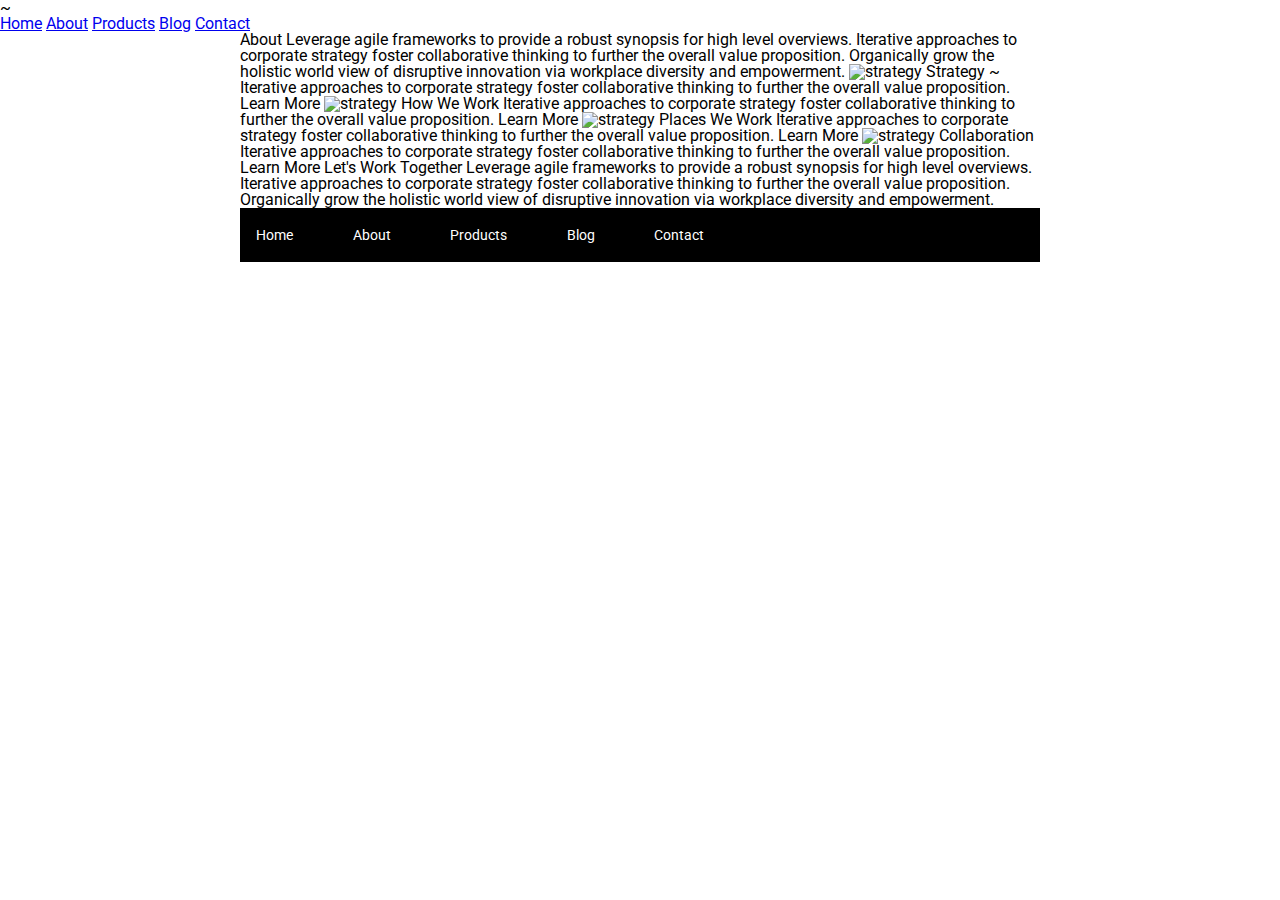
==== about.html @ ec8fbe17 "added nav bar and logo" ====
~<!doctype html>

<html lang="en">
<head>
  <meta charset="utf-8">

  <title>Sprint Challenge - About</title>

  <link href="https://fonts.googleapis.com/css?family=Roboto|Rubik" rel="stylesheet">
  <link rel="stylesheet" href="css/index.css">

</head>

<body>
  <header><img class="logo"> </></header>
    <nav>
      <a href="#">Home</a>
      <a href="#">About</a>
      <a href="#">Products</a>
      <a href="#">Blog</a>
      <a href="#">Contact</a>
    </nav>
    
   
    <div class="container about-page">
     
    About

    Leverage agile frameworks to provide a robust synopsis for high level overviews. Iterative approaches to corporate strategy foster collaborative thinking to further the overall value proposition. Organically grow the holistic world view of disruptive innovation via workplace diversity and empowerment.


    <img src="img/about-plan.png" alt="strategy">
    
    Strategy
    ~
    Iterative approaches to corporate strategy foster collaborative thinking to further the overall value proposition.

    Learn More



    <img src="img/about-working.png" alt="strategy">
    
    How We Work
    
    Iterative approaches to corporate strategy foster collaborative thinking to further the overall value proposition.

    Learn More



    <img src="img/about-office.png" alt="strategy">
    
    Places We Work

    Iterative approaches to corporate strategy foster collaborative thinking to further the overall value proposition.

    Learn More

    <img src="img/about-meeting.png" alt="strategy">
    
    Collaboration
    
    Iterative approaches to corporate strategy foster collaborative thinking to further the overall value proposition.

    Learn More

    Let's Work Together

    Leverage agile frameworks to provide a robust synopsis for high level overviews. Iterative approaches to corporate strategy foster collaborative thinking to further the overall value proposition. Organically grow the holistic world view of disruptive innovation via workplace diversity and empowerment.
        
      <footer>
        <nav>
          <a href="index.html">Home</a>
          <a href="#">About</a>
          <a href="#">Products</a>
          <a href="#">Blog</a>
          <a href="#">Contact</a>
        </nav>
      </footer>
    </div><!-- container -->        
</body>
</html>
---- css/index.css ----
/* http://meyerweb.com/eric/tools/css/reset/ 
   v2.0 | 20110126
   License: none (public domain)
*/

html, body, div, span, applet, object, iframe,
h1, h2, h3, h4, h5, h6, p, blockquote, pre,
a, abbr, acronym, address, big, cite, code,
del, dfn, em, img, ins, kbd, q, s, samp,
small, strike, strong, sub, sup, tt, var,
b, u, i, center,
dl, dt, dd, ol, ul, li,
fieldset, form, label, legend,
table, caption, tbody, tfoot, thead, tr, th, td,
article, aside, canvas, details, embed, 
figure, figcaption, footer, header, hgroup, 
menu, nav, output, ruby, section, summary,
time, mark, audio, video {
	margin: 0;
	padding: 0;
	border: 0;
	font-size: 100%;
	font: inherit;
	vertical-align: baseline;
}
/* HTML5 display-role reset for older browsers */
article, aside, details, figcaption, figure, 
footer, header, hgroup, menu, nav, section {
	display: block;
}

/* begin style? */


body {
	line-height: 1;
}
ol, ul {
	list-style: none;
}
blockquote, q {
	quotes: none;
}
blockquote:before, blockquote:after,
q:before, q:after {
	content: '';
	content: none;
}
table {
	border-collapse: collapse;
	border-spacing: 0;
}

* {
    box-sizing: border-box;
}

html, body {
    height: 100%;
    font-family: 'Roboto', sans-serif;
}

h1, h2, h3, h4, h5 {
    font-size: 18px;
    margin-bottom: 15px;
    font-family: 'Rubik', sans-serif;
}

p {
    line-height: 1.4;
}

.container {
    width: 800px;
    margin: 0 auto;
}

.top-content {
    display: flex;
    flex-wrap: wrap;
    justify-content: space-evenly;
    margin-bottom: 20px;
    border-bottom: 1px dashed black;
}

.top-content .text-container {
    width: 48%;
    padding: 0 1%;
    padding-bottom: 20px;  
}

.middle-content {
    margin-bottom: 20px;
    border-bottom: 1px dashed black;
}

.middle-content h2 {
    padding: 0 2%;
    margin-bottom: 0;
}

.middle-content .boxes {
    display: flex;
    flex-wrap: wrap;
    justify-content: space-evenly;
}

.middle-content .boxes .box {
    width: 12.5%;
    height: 100px;
    background: black;
    margin: 20px 2.5%;
    color: white;
    display: flex;
    align-items: center;
    justify-content: center;
}

.bottom-content {
    display: flex;
    margin: 0 2% 20px;
    justify-content: space-around;
}

.bottom-content .text-container {
    padding-right: 4%;
}

.bottom-content .text-container:last-child {
    padding-right: 0;
}

footer {
    width: 100%;
    background: black;
}

footer nav {
    width: 60%;
    display: flex;
    justify-content: space-between;
    align-items: center;
    padding: 20px 2%;
    font-size: 14px;
}

footer nav a {
    color: white;
    text-decoration: none;
}
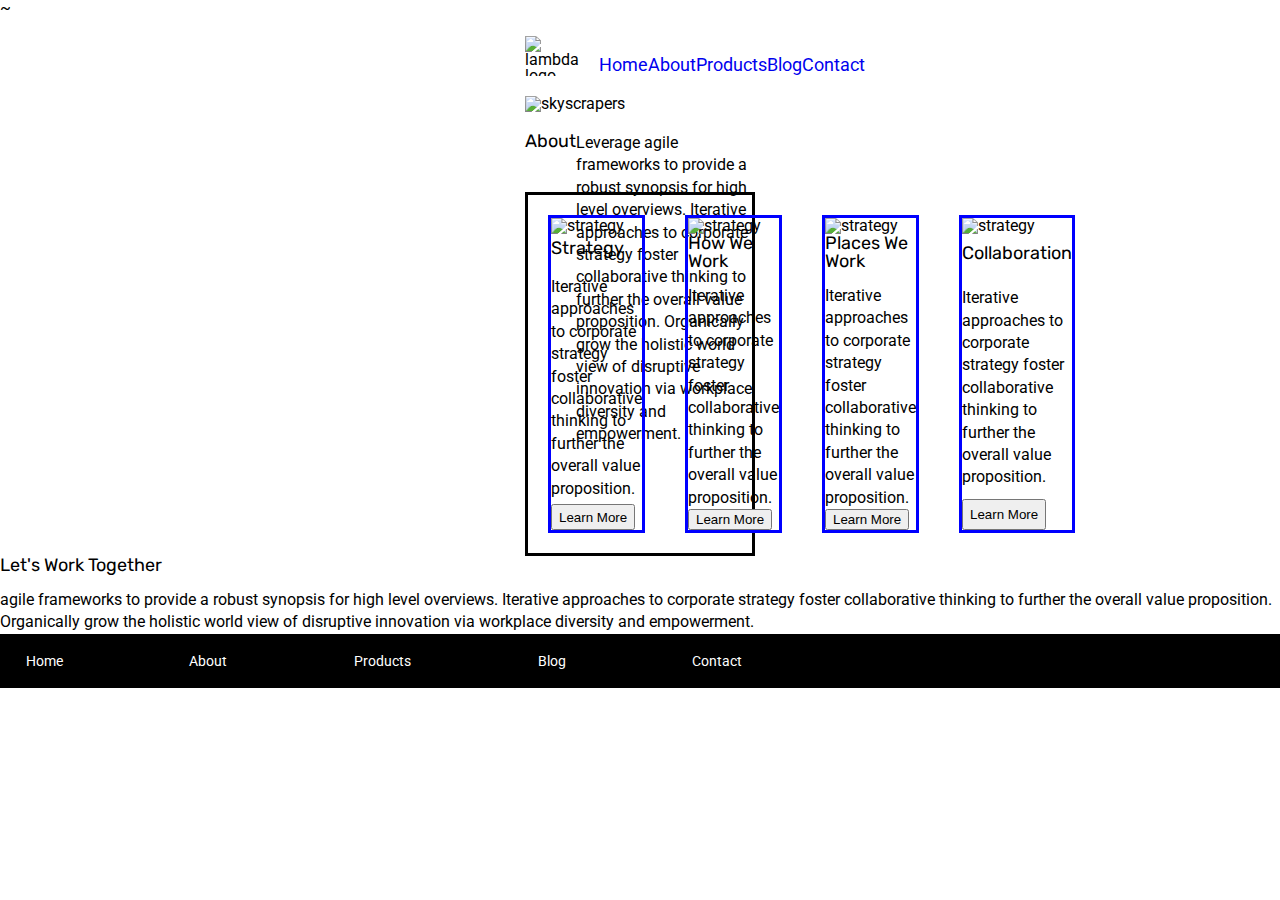
==== commit ab28d496: "Merge 3cebf7c064e41da6f64342bf3c2d2027b0628085 into 03b58935882fc7d477ef83074fda2a6c81fe33d6" ====
--- a/about.html
+++ b/about.html
@@ -12,63 +12,73 @@
 </head>
 
 <body>
-  <header><img class="logo"> </></header>
-    <nav>
-      <a href="#">Home</a>
-      <a href="#">About</a>
-      <a href="#">Products</a>
-      <a href="#">Blog</a>
-      <a href="#">Contact</a>
-    </nav>
+  <!-- <div class="about-container"> -->
+  <header>
+    <img class="logo" src="img\lambda-black.png" alt="lambda logo">
+        <nav class="navigation"> 
+        <a href="index.html">Home</a>
+        <a href="about.html">About</a>
+        <a href="#">Products</a>
+        <a href="#">Blog</a>
+        <a href="#">Contact</a>
+        </nav>
+</header>
+<div class="topimg">
+  <img src="img\jumbo-about.png" alt="skyscrapers">
+</div>
+   
+    <div class="about-text">
+     
+    <h2>About</h2> <br><br>
+
+   <p> Leverage agile frameworks to provide a robust synopsis for high level overviews. Iterative approaches to corporate strategy foster collaborative thinking to further the overall value proposition. Organically grow the holistic world view of disruptive innovation via workplace diversity and empowerment.</p> 
+    </div>
     
-   
-    <div class="container about-page">
-     
-    About
+    <section class="bottomabout">
+      <div>
+      <img src="img/about-plan.png" alt="strategy">
+    
+    <h2>Strategy</h2>
+ 
+    <p>Iterative approaches to corporate strategy foster collaborative thinking to further the overall value proposition.</p>
 
-    Leverage agile frameworks to provide a robust synopsis for high level overviews. Iterative approaches to corporate strategy foster collaborative thinking to further the overall value proposition. Organically grow the holistic world view of disruptive innovation via workplace diversity and empowerment.
+    <button>Learn More</button>
+      </div>
 
-
-    <img src="img/about-plan.png" alt="strategy">
-    
-    Strategy
-    ~
-    Iterative approaches to corporate strategy foster collaborative thinking to further the overall value proposition.
-
-    Learn More
-
-
-
+      <div>
     <img src="img/about-working.png" alt="strategy">
     
-    How We Work
+    <h2>How We Work</h2>
     
-    Iterative approaches to corporate strategy foster collaborative thinking to further the overall value proposition.
+    <p>Iterative approaches to corporate strategy foster collaborative thinking to further the overall value proposition.</p>
 
-    Learn More
+    <button>Learn More</button>
 
-
-
+      </div>
+      <div>
     <img src="img/about-office.png" alt="strategy">
     
-    Places We Work
+    <h2>Places We Work</h2>
 
-    Iterative approaches to corporate strategy foster collaborative thinking to further the overall value proposition.
+    <p>Iterative approaches to corporate strategy foster collaborative thinking to further the overall value proposition.</p>
 
-    Learn More
-
+    <button>Learn More</button>
+    </div>
+    <div>
     <img src="img/about-meeting.png" alt="strategy">
     
-    Collaboration
+    <h2>Collaboration</h2>
     
-    Iterative approaches to corporate strategy foster collaborative thinking to further the overall value proposition.
+    <p>Iterative approaches to corporate strategy foster collaborative thinking to further the overall value proposition.</p>
 
-    Learn More
+    <button>Learn More</button>
+    </div>
+     </section>
+    <section class="endnote">
+     <h2>Let's Work Together</h2>
 
-    Let's Work Together
-
-    Leverage agile frameworks to provide a robust synopsis for high level overviews. Iterative approaches to corporate strategy foster collaborative thinking to further the overall value proposition. Organically grow the holistic world view of disruptive innovation via workplace diversity and empowerment.
-        
+      <p> agile frameworks to provide a robust synopsis for high level overviews. Iterative approaches to corporate strategy foster collaborative thinking to further the overall value proposition. Organically grow the holistic world view of disruptive innovation via workplace diversity and empowerment.</p> 
+       </section>
       <footer>
         <nav>
           <a href="index.html">Home</a>
@@ -78,6 +88,7 @@
           <a href="#">Contact</a>
         </nav>
       </footer>
-    </div><!-- container -->        
+    <!-- about-container div -->
+    <!-- </div>    -->
 </body>
 </html>--- a/css/index.css
+++ b/css/index.css
@@ -29,8 +29,6 @@
 	display: block;
 }
 
-/* begin style? */
-
 
 body {
 	line-height: 1;
@@ -50,16 +48,40 @@
 	border-collapse: collapse;
 	border-spacing: 0;
 }
-
+/* begin style? */
 * {
     box-sizing: border-box;
 }
 
 html, body {
-    height: 100%;
+    max-height: 100%;
     font-family: 'Roboto', sans-serif;
 }
-
+header{
+ max-width: 800px;
+ max-height: 40px;
+ margin:20px 525px 20px 525px;
+ display: flex;
+ justify-content: flex-start;
+ align-content: center;
+}
+.navigation{
+    font-size: 18px;
+    margin: 20px;
+    width:800px;
+    display:flex;
+    justify-content: space-evenly;
+    align-content: flex-start;
+}
+a{
+    text-decoration: none;
+}
+.topimg{
+  width:100%;
+  margin:525px 525px 525px 525px;
+  display: inline;
+
+}
 h1, h2, h3, h4, h5 {
     font-size: 18px;
     margin-bottom: 15px;
@@ -108,13 +130,14 @@
 .middle-content .boxes .box {
     width: 12.5%;
     height: 100px;
-    background: black;
+    background:black;
     margin: 20px 2.5%;
     color: white;
     display: flex;
     align-items: center;
     justify-content: center;
 }
+
 
 .bottom-content {
     display: flex;
@@ -147,4 +170,39 @@
 footer nav a {
     color: white;
     text-decoration: none;
-}+}
+.about-container{
+    max-width: 800px;
+    max-height: 40px;
+    margin:20px 525px 20px 525px;
+    display: flex;
+    justify-content: flex-start;
+    align-content: center;
+}  
+.about-text{
+    max-width: 800px;
+    max-height: 40px;
+    margin:20px 525px 20px 525px;
+    display: flex;
+    justify-content: center;
+    align-content: center;
+}
+.bottomabout{
+    margin:0 525px 0 525px;
+    max-width:auto;
+    max-height:auto;
+    display: flex;
+
+     /* justify-content: flex-start;
+    align-content: flex-start; */
+    border: black 3px solid;
+   
+    }
+    .bottomabout div {
+        max-width: auto;
+        margin:20px;
+        border: blue 3px solid;
+        display: flex;
+        justify-content: flex-start;
+        flex-wrap: wrap;
+    }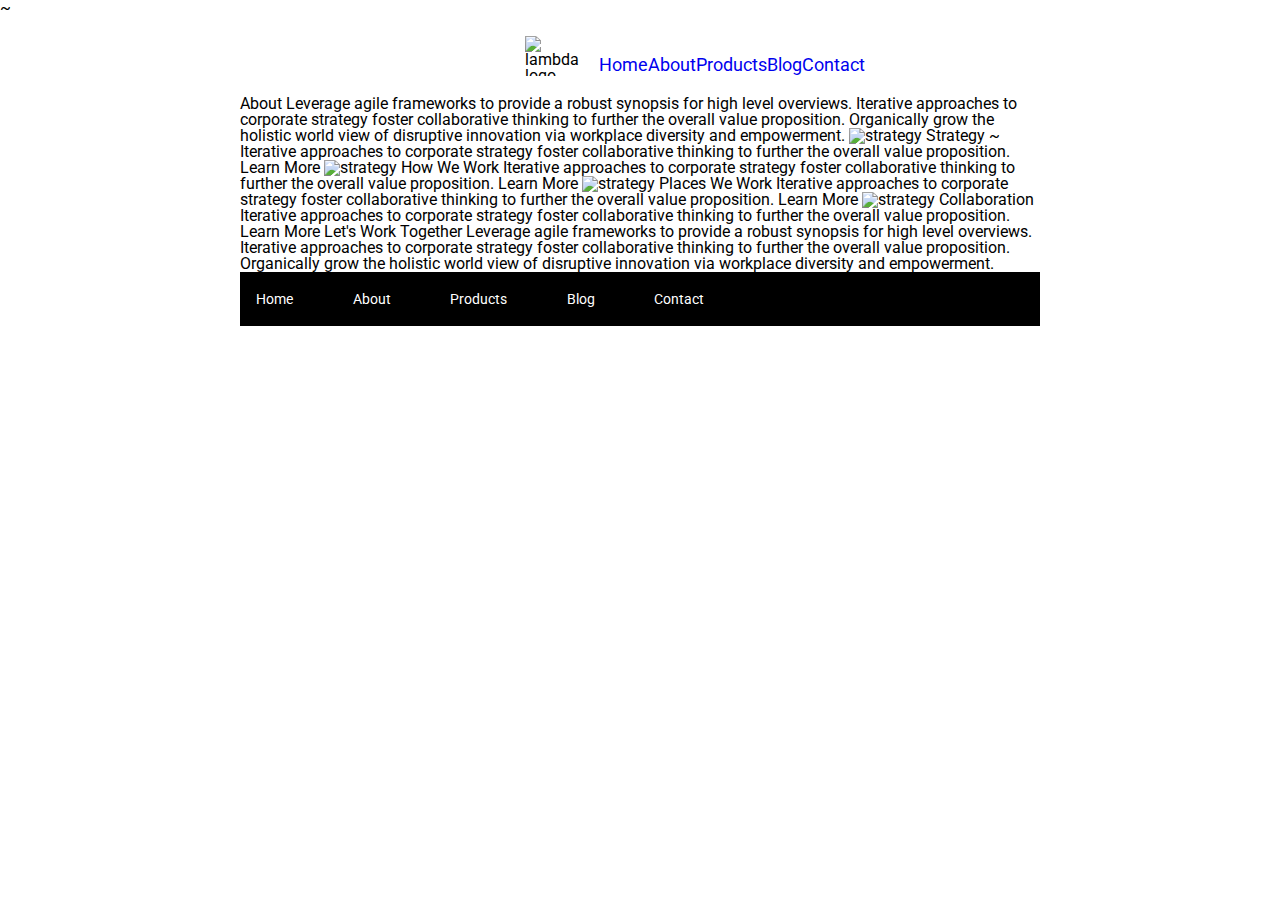
==== commit d159b068: "finished home page, working on about page" ====
--- a/about.html
+++ b/about.html
@@ -12,7 +12,6 @@
 </head>
 
 <body>
-  <!-- <div class="about-container"> -->
   <header>
     <img class="logo" src="img\lambda-black.png" alt="lambda logo">
         <nav class="navigation"> 
@@ -23,62 +22,55 @@
         <a href="#">Contact</a>
         </nav>
 </header>
-<div class="topimg">
-  <img src="img\jumbo-about.png" alt="skyscrapers">
-</div>
+    
    
-    <div class="about-text">
+    <div class="container about-page">
      
-    <h2>About</h2> <br><br>
+    About
 
-   <p> Leverage agile frameworks to provide a robust synopsis for high level overviews. Iterative approaches to corporate strategy foster collaborative thinking to further the overall value proposition. Organically grow the holistic world view of disruptive innovation via workplace diversity and empowerment.</p> 
-    </div>
+    Leverage agile frameworks to provide a robust synopsis for high level overviews. Iterative approaches to corporate strategy foster collaborative thinking to further the overall value proposition. Organically grow the holistic world view of disruptive innovation via workplace diversity and empowerment.
+
+
+    <img src="img/about-plan.png" alt="strategy">
     
-    <section class="bottomabout">
-      <div>
-      <img src="img/about-plan.png" alt="strategy">
-    
-    <h2>Strategy</h2>
- 
-    <p>Iterative approaches to corporate strategy foster collaborative thinking to further the overall value proposition.</p>
+    Strategy
+    ~
+    Iterative approaches to corporate strategy foster collaborative thinking to further the overall value proposition.
 
-    <button>Learn More</button>
-      </div>
+    Learn More
 
-      <div>
+
+
     <img src="img/about-working.png" alt="strategy">
     
-    <h2>How We Work</h2>
+    How We Work
     
-    <p>Iterative approaches to corporate strategy foster collaborative thinking to further the overall value proposition.</p>
+    Iterative approaches to corporate strategy foster collaborative thinking to further the overall value proposition.
 
-    <button>Learn More</button>
+    Learn More
 
-      </div>
-      <div>
+
+
     <img src="img/about-office.png" alt="strategy">
     
-    <h2>Places We Work</h2>
+    Places We Work
 
-    <p>Iterative approaches to corporate strategy foster collaborative thinking to further the overall value proposition.</p>
+    Iterative approaches to corporate strategy foster collaborative thinking to further the overall value proposition.
 
-    <button>Learn More</button>
-    </div>
-    <div>
+    Learn More
+
     <img src="img/about-meeting.png" alt="strategy">
     
-    <h2>Collaboration</h2>
+    Collaboration
     
-    <p>Iterative approaches to corporate strategy foster collaborative thinking to further the overall value proposition.</p>
+    Iterative approaches to corporate strategy foster collaborative thinking to further the overall value proposition.
 
-    <button>Learn More</button>
-    </div>
-     </section>
-    <section class="endnote">
-     <h2>Let's Work Together</h2>
+    Learn More
 
-      <p> agile frameworks to provide a robust synopsis for high level overviews. Iterative approaches to corporate strategy foster collaborative thinking to further the overall value proposition. Organically grow the holistic world view of disruptive innovation via workplace diversity and empowerment.</p> 
-       </section>
+    Let's Work Together
+
+    Leverage agile frameworks to provide a robust synopsis for high level overviews. Iterative approaches to corporate strategy foster collaborative thinking to further the overall value proposition. Organically grow the holistic world view of disruptive innovation via workplace diversity and empowerment.
+        
       <footer>
         <nav>
           <a href="index.html">Home</a>
@@ -88,7 +80,6 @@
           <a href="#">Contact</a>
         </nav>
       </footer>
-    <!-- about-container div -->
-    <!-- </div>    -->
+    </div><!-- container -->        
 </body>
 </html>--- a/css/index.css
+++ b/css/index.css
@@ -54,7 +54,7 @@
 }
 
 html, body {
-    max-height: 100%;
+    height: 100%;
     font-family: 'Roboto', sans-serif;
 }
 header{
@@ -76,7 +76,7 @@
 a{
     text-decoration: none;
 }
-.topimg{
+.streetimg{
   width:100%;
   margin:525px 525px 525px 525px;
   display: inline;
@@ -170,39 +170,4 @@
 footer nav a {
     color: white;
     text-decoration: none;
-}
-.about-container{
-    max-width: 800px;
-    max-height: 40px;
-    margin:20px 525px 20px 525px;
-    display: flex;
-    justify-content: flex-start;
-    align-content: center;
-}  
-.about-text{
-    max-width: 800px;
-    max-height: 40px;
-    margin:20px 525px 20px 525px;
-    display: flex;
-    justify-content: center;
-    align-content: center;
-}
-.bottomabout{
-    margin:0 525px 0 525px;
-    max-width:auto;
-    max-height:auto;
-    display: flex;
-
-     /* justify-content: flex-start;
-    align-content: flex-start; */
-    border: black 3px solid;
-   
-    }
-    .bottomabout div {
-        max-width: auto;
-        margin:20px;
-        border: blue 3px solid;
-        display: flex;
-        justify-content: flex-start;
-        flex-wrap: wrap;
-    }+}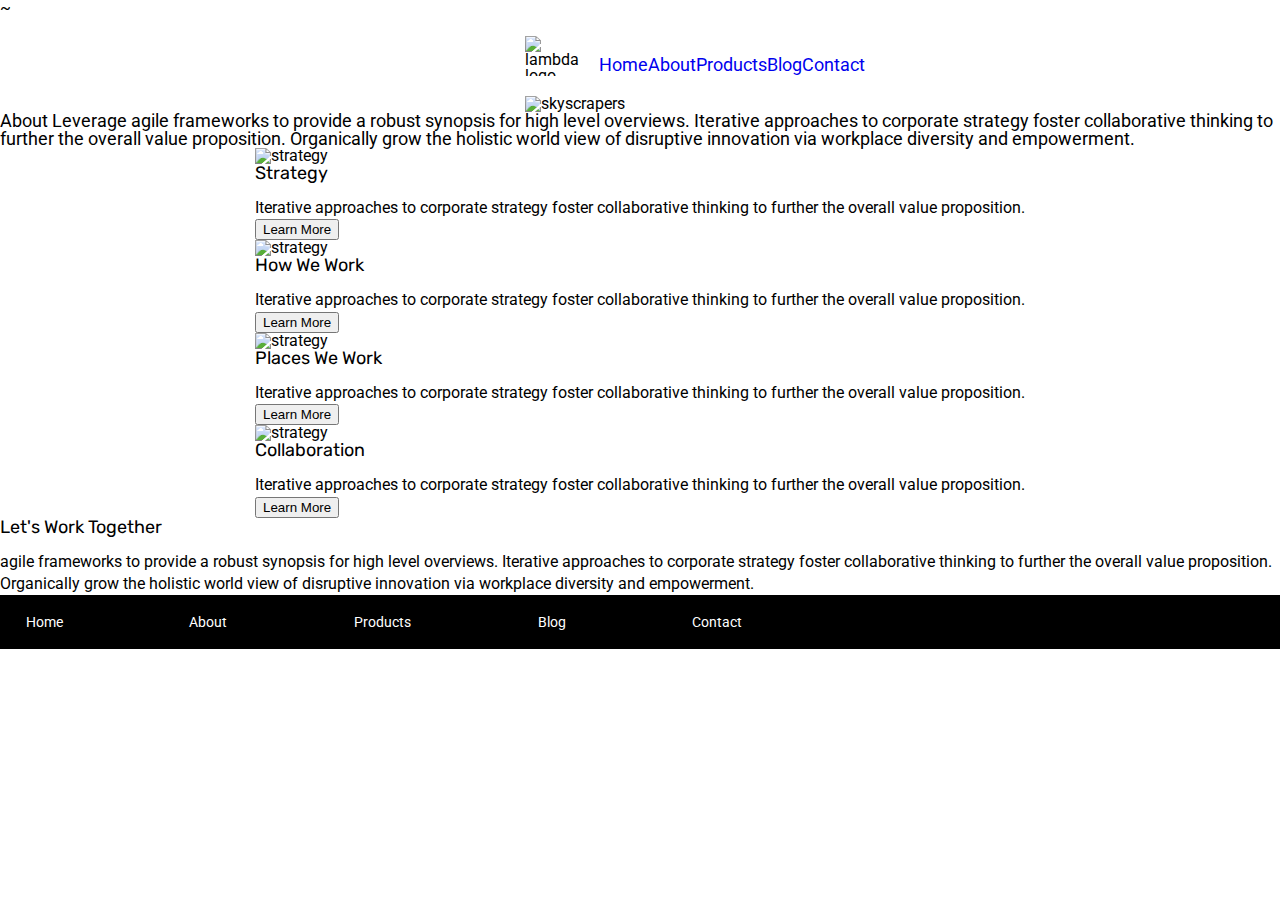
==== commit c7394f41: "marked up about page, began formatting" ====
--- a/about.html
+++ b/about.html
@@ -22,55 +22,62 @@
         <a href="#">Contact</a>
         </nav>
 </header>
-    
+<div class="topimg">
+  <img src="img\jumbo-about.png" alt="skyscrapers">
+</div>
    
-    <div class="container about-page">
+    <div class="about-text">
      
     About
 
     Leverage agile frameworks to provide a robust synopsis for high level overviews. Iterative approaches to corporate strategy foster collaborative thinking to further the overall value proposition. Organically grow the holistic world view of disruptive innovation via workplace diversity and empowerment.
+    </div>
+    
+    <section class="bottomabout">
+      <div>
+      <img src="img/about-plan.png" alt="strategy">
+    
+    <h2>Strategy</h2>
+ 
+    <p>Iterative approaches to corporate strategy foster collaborative thinking to further the overall value proposition.</p>
 
+    <button>Learn More</button>
+      </div>
 
-    <img src="img/about-plan.png" alt="strategy">
-    
-    Strategy
-    ~
-    Iterative approaches to corporate strategy foster collaborative thinking to further the overall value proposition.
-
-    Learn More
-
-
-
+      <div>
     <img src="img/about-working.png" alt="strategy">
     
-    How We Work
+    <h2>How We Work</h2>
     
-    Iterative approaches to corporate strategy foster collaborative thinking to further the overall value proposition.
+    <p>Iterative approaches to corporate strategy foster collaborative thinking to further the overall value proposition.</p>
 
-    Learn More
+    <button>Learn More</button>
 
-
-
+      </div>
+      <div>
     <img src="img/about-office.png" alt="strategy">
     
-    Places We Work
+    <h2>Places We Work</h2>
 
-    Iterative approaches to corporate strategy foster collaborative thinking to further the overall value proposition.
+    <p>Iterative approaches to corporate strategy foster collaborative thinking to further the overall value proposition.</p>
 
-    Learn More
-
+    <button>Learn More</button>
+    </div>
+    <div>
     <img src="img/about-meeting.png" alt="strategy">
     
-    Collaboration
+    <h2>Collaboration</h2>
     
-    Iterative approaches to corporate strategy foster collaborative thinking to further the overall value proposition.
+    <p>Iterative approaches to corporate strategy foster collaborative thinking to further the overall value proposition.</p>
 
-    Learn More
+    <button>Learn More</button>
+    </div>
+     </section>
+    <section class="endnote">
+     <h2>Let's Work Together</h2>
 
-    Let's Work Together
-
-    Leverage agile frameworks to provide a robust synopsis for high level overviews. Iterative approaches to corporate strategy foster collaborative thinking to further the overall value proposition. Organically grow the holistic world view of disruptive innovation via workplace diversity and empowerment.
-        
+      <p> agile frameworks to provide a robust synopsis for high level overviews. Iterative approaches to corporate strategy foster collaborative thinking to further the overall value proposition. Organically grow the holistic world view of disruptive innovation via workplace diversity and empowerment.</p> 
+       </section>
       <footer>
         <nav>
           <a href="index.html">Home</a>
--- a/css/index.css
+++ b/css/index.css
@@ -76,7 +76,7 @@
 a{
     text-decoration: none;
 }
-.streetimg{
+.topimg{
   width:100%;
   margin:525px 525px 525px 525px;
   display: inline;
@@ -170,4 +170,13 @@
 footer nav a {
     color: white;
     text-decoration: none;
+}
+.about-text{
+    font-size: 18px;
+}
+.bottomabout{
+    display:flex;
+    justify-content: center;
+    align-content: center;
+    flex-wrap: wrap;
 }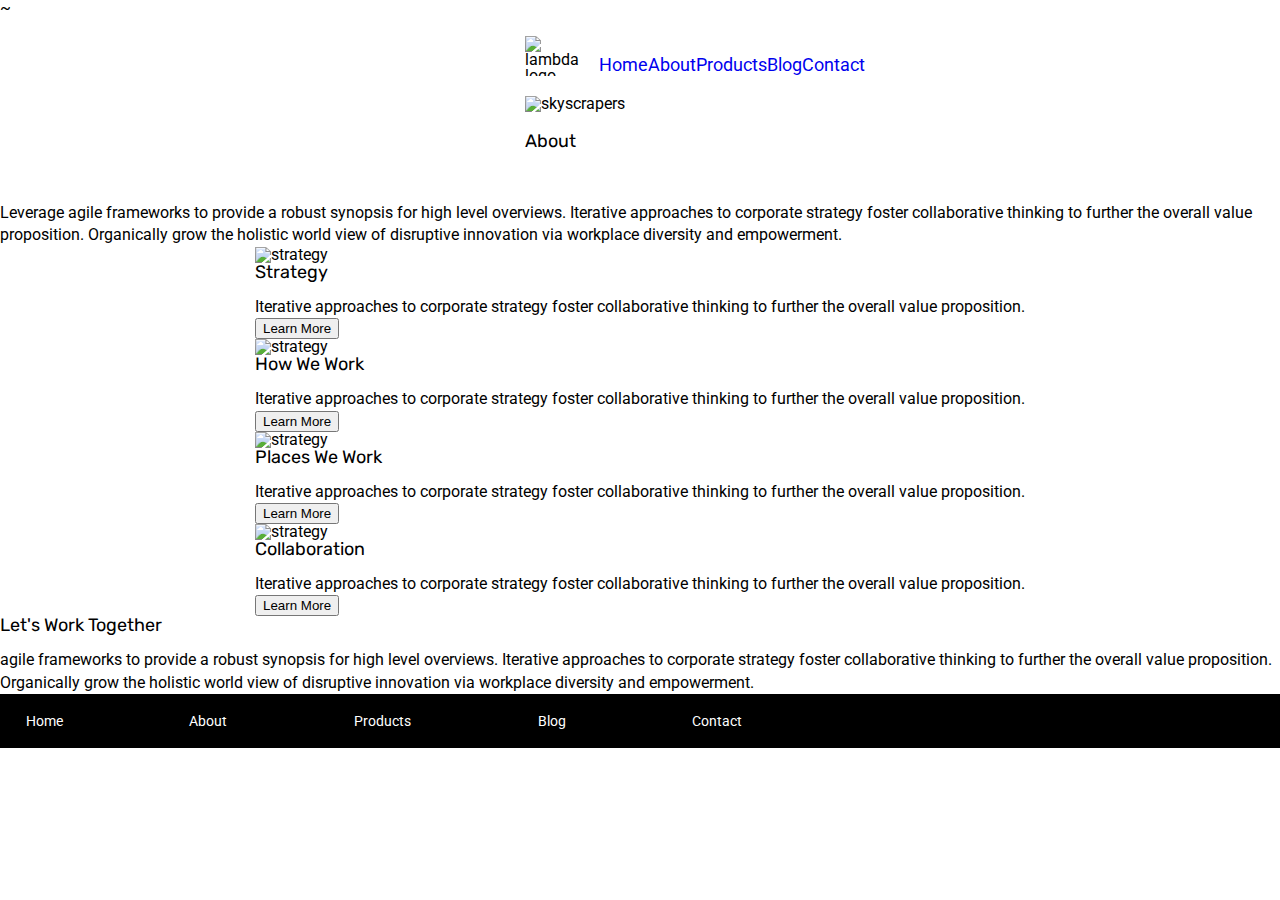
==== commit b911dce1: "struggling with formatting the about page..." ====
--- a/about.html
+++ b/about.html
@@ -12,6 +12,7 @@
 </head>
 
 <body>
+  <!-- <div class="about-container"> -->
   <header>
     <img class="logo" src="img\lambda-black.png" alt="lambda logo">
         <nav class="navigation"> 
@@ -28,9 +29,9 @@
    
     <div class="about-text">
      
-    About
+    <h2>About</h2> <br><br>
 
-    Leverage agile frameworks to provide a robust synopsis for high level overviews. Iterative approaches to corporate strategy foster collaborative thinking to further the overall value proposition. Organically grow the holistic world view of disruptive innovation via workplace diversity and empowerment.
+   <p> Leverage agile frameworks to provide a robust synopsis for high level overviews. Iterative approaches to corporate strategy foster collaborative thinking to further the overall value proposition. Organically grow the holistic world view of disruptive innovation via workplace diversity and empowerment.</p> 
     </div>
     
     <section class="bottomabout">
@@ -87,6 +88,7 @@
           <a href="#">Contact</a>
         </nav>
       </footer>
-    </div><!-- container -->        
+    <!-- about-container div -->
+    <!-- </div>    -->
 </body>
 </html>--- a/css/index.css
+++ b/css/index.css
@@ -54,7 +54,7 @@
 }
 
 html, body {
-    height: 100%;
+    max-height: 100%;
     font-family: 'Roboto', sans-serif;
 }
 header{
@@ -171,8 +171,35 @@
     color: white;
     text-decoration: none;
 }
-.about-text{
-    font-size: 18px;
+.about-container{
+    
+    width: 800px;
+    margin: 0 auto;
+}  
+.about-text h2{
+    
+    max-width: 800px;
+    max-height: 40px;
+    margin:20px 525px 20px 525px;
+    display: flex;
+    justify-content: flex-start;
+    align-content: center;
+    
+.about-text {
+    
+        max-width: 800px;
+        max-height: 40px;
+        margin:20px 525px 20px 525px;
+        display: flex;
+        justify-content: center;
+        align-content: center;
+}
+p.about-text{
+    display: flex;
+    justify-content: center;
+    align-content: center;
+} 
+
 }
 .bottomabout{
     display:flex;
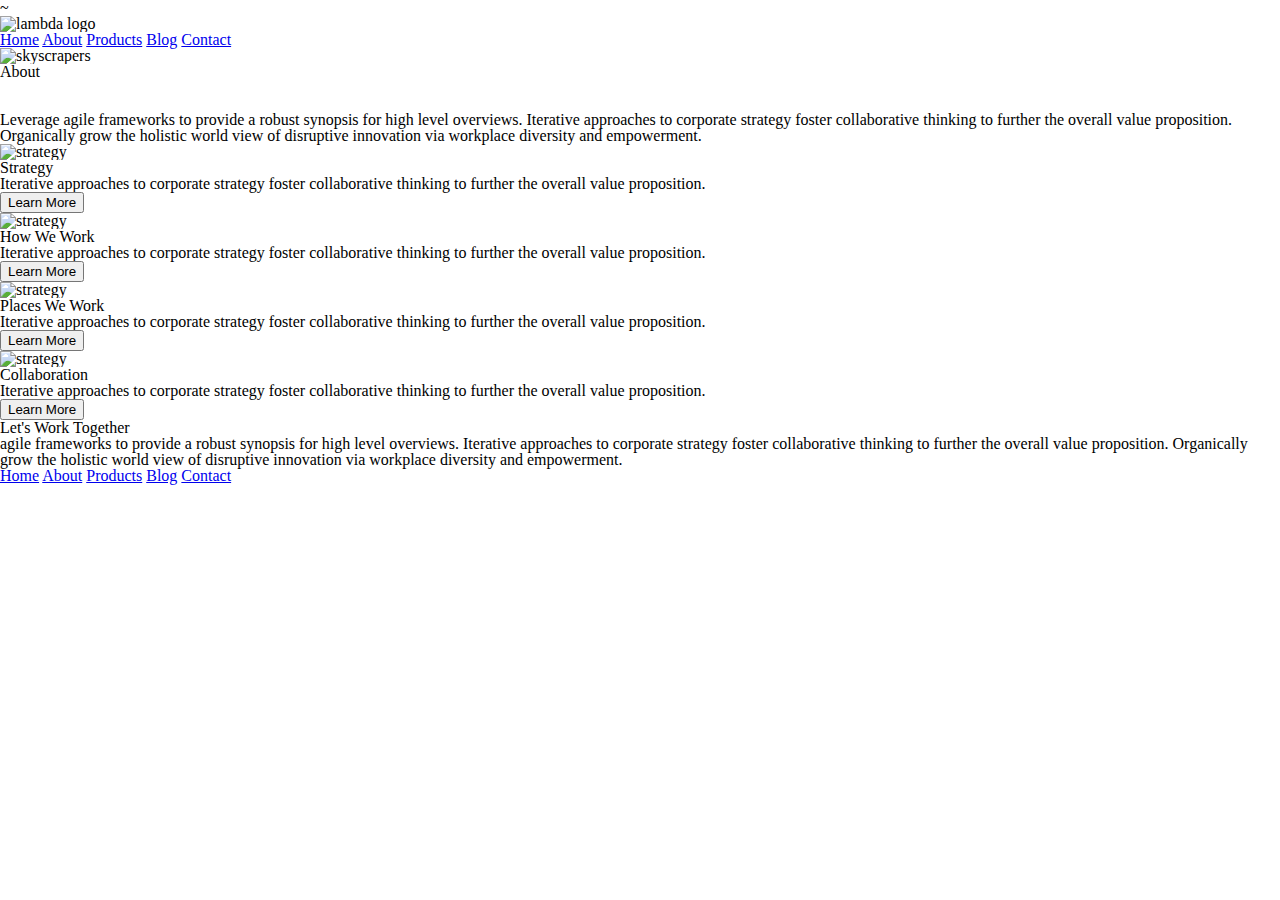
==== commit bc488ae1: "Starting styles from scratch" ====
--- a/about.html
+++ b/about.html
@@ -12,7 +12,7 @@
 </head>
 
 <body>
-  <!-- <div class="about-container"> -->
+  <div class="about-container">
   <header>
     <img class="logo" src="img\lambda-black.png" alt="lambda logo">
         <nav class="navigation"> 
@@ -89,6 +89,6 @@
         </nav>
       </footer>
     <!-- about-container div -->
-    <!-- </div>    -->
+    </div>   
 </body>
 </html>--- a/css/index.css
+++ b/css/index.css
@@ -51,7 +51,7 @@
 /* begin style? */
 * {
     box-sizing: border-box;
-}
+/* }
 
 html, body {
     max-height: 100%;
@@ -59,7 +59,6 @@
 }
 header{
  max-width: 800px;
- max-height: 40px;
  margin:20px 525px 20px 525px;
  display: flex;
  justify-content: flex-start;
@@ -172,38 +171,37 @@
     text-decoration: none;
 }
 .about-container{
-    
-    width: 800px;
-    margin: 0 auto;
-}  
-.about-text h2{
-    
+    width: 80%;
+    display: flex;
+    justify-content: flex-start;
+    align-content: center; 
+    flex-direction:column;
+}    */
+/* .about-text{
     max-width: 800px;
     max-height: 40px;
     margin:20px 525px 20px 525px;
     display: flex;
-    justify-content: flex-start;
-    align-content: center;
-    
-.about-text {
-    
-        max-width: 800px;
-        max-height: 40px;
-        margin:20px 525px 20px 525px;
-        display: flex;
-        justify-content: center;
-        align-content: center;
-}
-p.about-text{
-    display: flex;
     justify-content: center;
     align-content: center;
-} 
-
 }
 .bottomabout{
-    display:flex;
-    justify-content: center;
-    align-content: center;
-    flex-wrap: wrap;
-}+    margin:0 525px 0 525px;
+    max-width:auto;
+    max-height:auto;
+    display: flex; */
+
+     /* justify-content: flex-start;
+    align-content: flex-start; */
+    /* border: black 3px solid;
+   
+    }
+    .bottomabout div {
+        max-width: auto;
+        margin:20px;
+        border: blue 3px solid;
+        display: flex;
+        justify-content: flex-start;
+        flex-wrap: wrap;
+    } */
+   /* WE ARE STARTING STYLE FROM SCRATCH! FOCUSING ON % RATHER THAN PX! */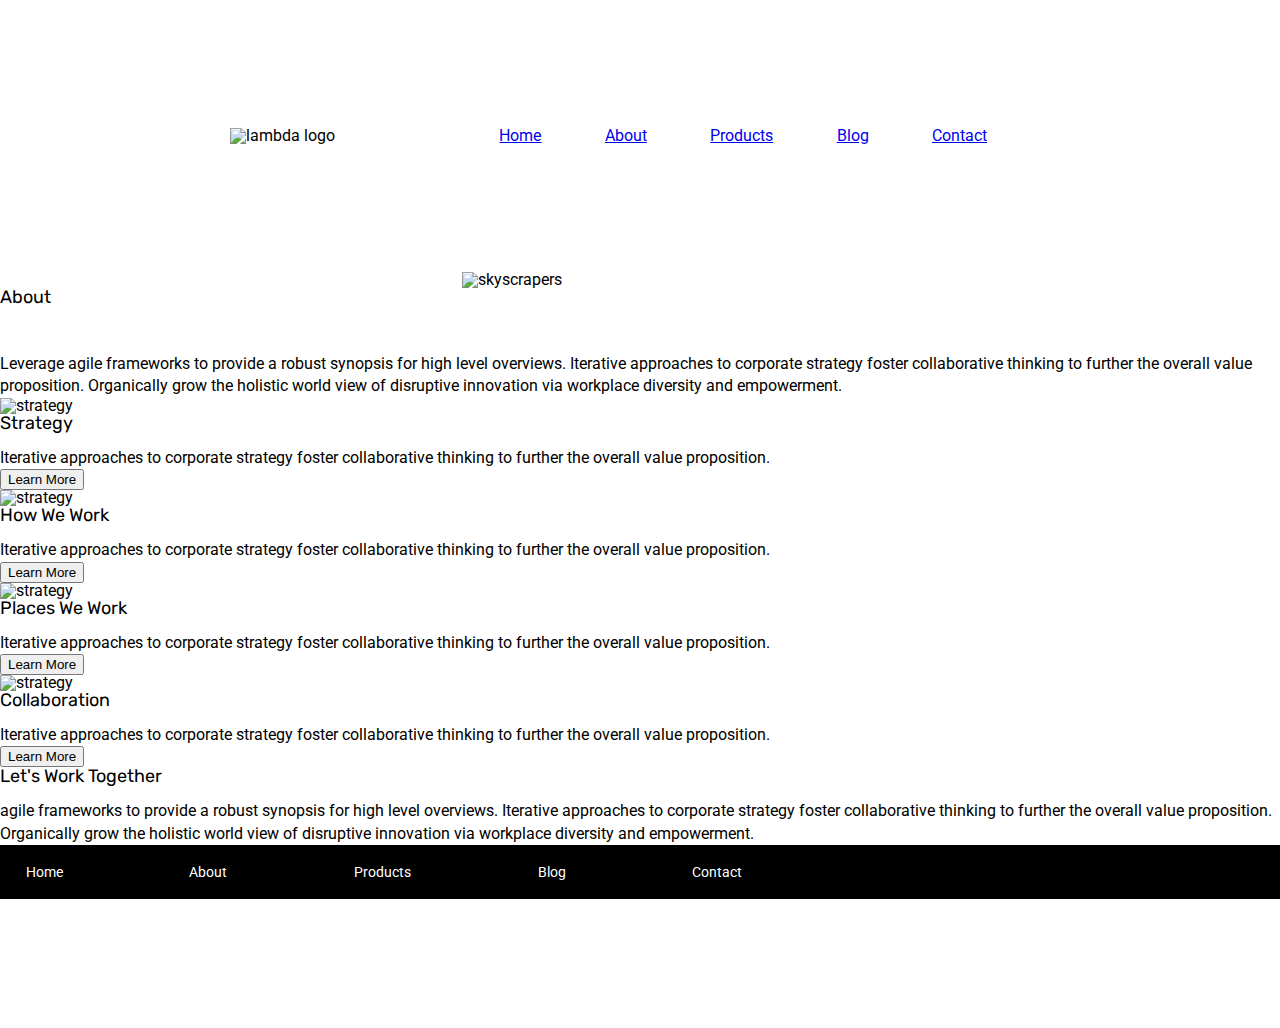
==== commit deacd9ad: "work thus far." ====
--- a/about.html
+++ b/about.html
@@ -1,84 +1,99 @@
-~<!doctype html>
+<!DOCTYPE html>
 
 <html lang="en">
-<head>
-  <meta charset="utf-8">
+  <head>
+    <meta charset="utf-8" />
 
-  <title>Sprint Challenge - About</title>
+    <title>Sprint Challenge - About</title>
 
-  <link href="https://fonts.googleapis.com/css?family=Roboto|Rubik" rel="stylesheet">
-  <link rel="stylesheet" href="css/index.css">
+    <link
+      href="https://fonts.googleapis.com/css?family=Roboto|Rubik"
+      rel="stylesheet"
+    />
+    <link rel="stylesheet" href="css/index.css" />
+  </head>
 
-</head>
-
-<body>
-  <div class="about-container">
-  <header>
-    <img class="logo" src="img\lambda-black.png" alt="lambda logo">
-        <nav class="navigation"> 
-        <a href="index.html">Home</a>
-        <a href="about.html">About</a>
-        <a href="#">Products</a>
-        <a href="#">Blog</a>
-        <a href="#">Contact</a>
+  <body>
+    <div class="about-container">
+      <header>
+        <img class="logo" src="img\lambda-black.png" alt="lambda logo" />
+        <nav class="navigation">
+          <a href="index.html">Home</a>
+          <a href="about.html">About</a>
+          <a href="#">Products</a>
+          <a href="#">Blog</a>
+          <a href="#">Contact</a>
         </nav>
-</header>
-<div class="topimg">
-  <img src="img\jumbo-about.png" alt="skyscrapers">
-</div>
-   
-    <div class="about-text">
-     
-    <h2>About</h2> <br><br>
-
-   <p> Leverage agile frameworks to provide a robust synopsis for high level overviews. Iterative approaches to corporate strategy foster collaborative thinking to further the overall value proposition. Organically grow the holistic world view of disruptive innovation via workplace diversity and empowerment.</p> 
-    </div>
-    
-    <section class="bottomabout">
-      <div>
-      <img src="img/about-plan.png" alt="strategy">
-    
-    <h2>Strategy</h2>
- 
-    <p>Iterative approaches to corporate strategy foster collaborative thinking to further the overall value proposition.</p>
-
-    <button>Learn More</button>
+      </header>
+      <div class="topimg">
+        <img src="img\jumbo-about.png" alt="skyscrapers" />
       </div>
 
-      <div>
-    <img src="img/about-working.png" alt="strategy">
-    
-    <h2>How We Work</h2>
-    
-    <p>Iterative approaches to corporate strategy foster collaborative thinking to further the overall value proposition.</p>
+      <div class="about-text">
+        <h2>About</h2>
+        <br /><br />
 
-    <button>Learn More</button>
+        <p>
+          Leverage agile frameworks to provide a robust synopsis for high level
+          overviews. Iterative approaches to corporate strategy foster
+          collaborative thinking to further the overall value proposition.
+          Organically grow the holistic world view of disruptive innovation via
+          workplace diversity and empowerment.
+        </p>
+      </div>
 
-      </div>
-      <div>
-    <img src="img/about-office.png" alt="strategy">
-    
-    <h2>Places We Work</h2>
+      <section class="gallery1">
+        <div class="photo">
+          <img src="img/about-plan.png" alt="strategy" />
+          <h2>Strategy</h2>
+          <p>
+            Iterative approaches to corporate strategy foster collaborative
+            thinking to further the overall value proposition.
+          </p>
+          <button>Learn More</button>
+        </div>
+        <div class="photo">
+          <img src="img/about-working.png" alt="strategy" />
+          <h2>How We Work</h2>
+          <p>
+            Iterative approaches to corporate strategy foster collaborative
+            thinking to further the overall value proposition. </p>   
+          <button>Learn More</button>
+        </div>
+        </section>
+        <section class="gallery2">
+          <div class="photo">
+          <img src="img/about-office.png" alt="strategy" />
+          <h2>Places We Work</h2>
+          <p>
+            Iterative approaches to corporate strategy foster collaborative
+            thinking to further the overall value proposition.
+          </p>
+          <button>Learn More</button>
+        </div>
 
-    <p>Iterative approaches to corporate strategy foster collaborative thinking to further the overall value proposition.</p>
+        <div class="photo">
+          <img src="img/about-meeting.png" alt="strategy" />
+          <h2>Collaboration</h2>
+          <p>
+            Iterative approaches to corporate strategy foster collaborative
+            thinking to further the overall value proposition.
+          </p>
+          <button>Learn More</button>
+        </div>
+      </section>
 
-    <button>Learn More</button>
-    </div>
-    <div>
-    <img src="img/about-meeting.png" alt="strategy">
-    
-    <h2>Collaboration</h2>
-    
-    <p>Iterative approaches to corporate strategy foster collaborative thinking to further the overall value proposition.</p>
+      <section class="endnote">
+        <h2>Let's Work Together</h2>
 
-    <button>Learn More</button>
-    </div>
-     </section>
-    <section class="endnote">
-     <h2>Let's Work Together</h2>
-
-      <p> agile frameworks to provide a robust synopsis for high level overviews. Iterative approaches to corporate strategy foster collaborative thinking to further the overall value proposition. Organically grow the holistic world view of disruptive innovation via workplace diversity and empowerment.</p> 
-       </section>
+        <p>
+          agile frameworks to provide a robust synopsis for high level
+          overviews. Iterative approaches to corporate strategy foster
+          collaborative thinking to further the overall value proposition.
+          Organically grow the holistic world view of disruptive innovation via
+          workplace diversity and empowerment.
+        </p>
+      </section>
       <footer>
         <nav>
           <a href="index.html">Home</a>
@@ -88,7 +103,7 @@
           <a href="#">Contact</a>
         </nav>
       </footer>
-    <!-- about-container div -->
-    </div>   
-</body>
-</html>+      <!-- about-container div -->
+    </div>
+  </body>
+</html>
--- a/css/index.css
+++ b/css/index.css
@@ -51,12 +51,13 @@
 /* begin style? */
 * {
     box-sizing: border-box;
-/* }
+ }
 
 html, body {
     max-height: 100%;
     font-family: 'Roboto', sans-serif;
 }
+/*
 header{
  max-width: 800px;
  margin:20px 525px 20px 525px;
@@ -137,7 +138,10 @@
     justify-content: center;
 }
 
-
+/*  
+   /* WE ARE STARTING STYLE FROM SCRATCH! FOCUSING ON % RATHER THAN PX! */
+
+/* 
 .bottom-content {
     display: flex;
     margin: 0 2% 20px;
@@ -169,14 +173,14 @@
 footer nav a {
     color: white;
     text-decoration: none;
-}
-.about-container{
+} */
+/* .about-container{
     width: 80%;
     display: flex;
     justify-content: flex-start;
     align-content: center; 
-    flex-direction:column;
-}    */
+    flex-direction:column; */
+/* }     */
 /* .about-text{
     max-width: 800px;
     max-height: 40px;
@@ -204,4 +208,128 @@
         justify-content: flex-start;
         flex-wrap: wrap;
     } */
-   /* WE ARE STARTING STYLE FROM SCRATCH! FOCUSING ON % RATHER THAN PX! */+   /* WE ARE STARTING STYLE FROM SCRATCH! FOCUSING ON % RATHER THAN PX! */
+header{
+    /* border: black 3px solid; */
+    width:80%;
+    margin:10%;
+    display:flex;
+    flex-direction: row;
+    justify-content: space-evenly;
+    align-items: center;
+    
+}
+.navigation{
+    width:60%;
+    display: flex;
+    justify-content: space-evenly;
+}
+.topimg{
+    /* border: black 3px solid; */
+    width:80%;
+    
+    display:flex;
+    flex-direction: row;
+    justify-content: space-evenly;
+    align-items: center;
+}
+
+* {
+    box-sizing: border-box;
+}
+
+html, body {
+    height: 100%;
+    font-family: 'Roboto', sans-serif;
+}
+
+h1, h2, h3, h4, h5 {
+    font-size: 18px;
+    margin-bottom: 15px;
+    font-family: 'Rubik', sans-serif;
+}
+
+p {
+    line-height: 1.4;
+}
+
+.container {
+    width: 800px;
+    margin: 0 auto;
+}
+
+.top-content {
+    display: flex;
+    flex-wrap: wrap;
+    justify-content: space-evenly;
+    margin-bottom: 20px;
+    border-bottom: 1px dashed black;
+}
+
+.top-content .text-container {
+    width: 48%;
+    padding: 0 1%;
+    padding-bottom: 20px;  
+}
+
+.middle-content {
+    margin-bottom: 20px;
+    border-bottom: 1px dashed black;
+}
+
+.middle-content h2 {
+    padding: 0 2%;
+    margin-bottom: 0;
+}
+
+.middle-content .boxes {
+    display: flex;
+    flex-wrap: wrap;
+    justify-content: space-evenly;
+}
+
+.middle-content .boxes .box {
+    width: 12.5%;
+    height: 100px;
+    background: black;
+    margin: 20px 2.5%;
+    color: white;
+    display: flex;
+    align-items: center;
+    justify-content: center;
+}
+
+.bottom-content {
+    display: flex;
+    margin: 0 2% 20px;
+    justify-content: space-around;
+}
+
+.bottom-content .text-container {
+    padding-right: 4%;
+}
+
+.bottom-content .text-container:last-child {
+    padding-right: 0;
+}
+
+footer {
+    width: 100%;
+    background: black;
+}
+
+footer nav {
+    width: 60%;
+    display: flex;
+    justify-content: space-between;
+    align-items: center;
+    padding: 20px 2%;
+    font-size: 14px;
+}
+
+footer nav a {
+    color: white;
+    text-decoration: none;
+
+
+}
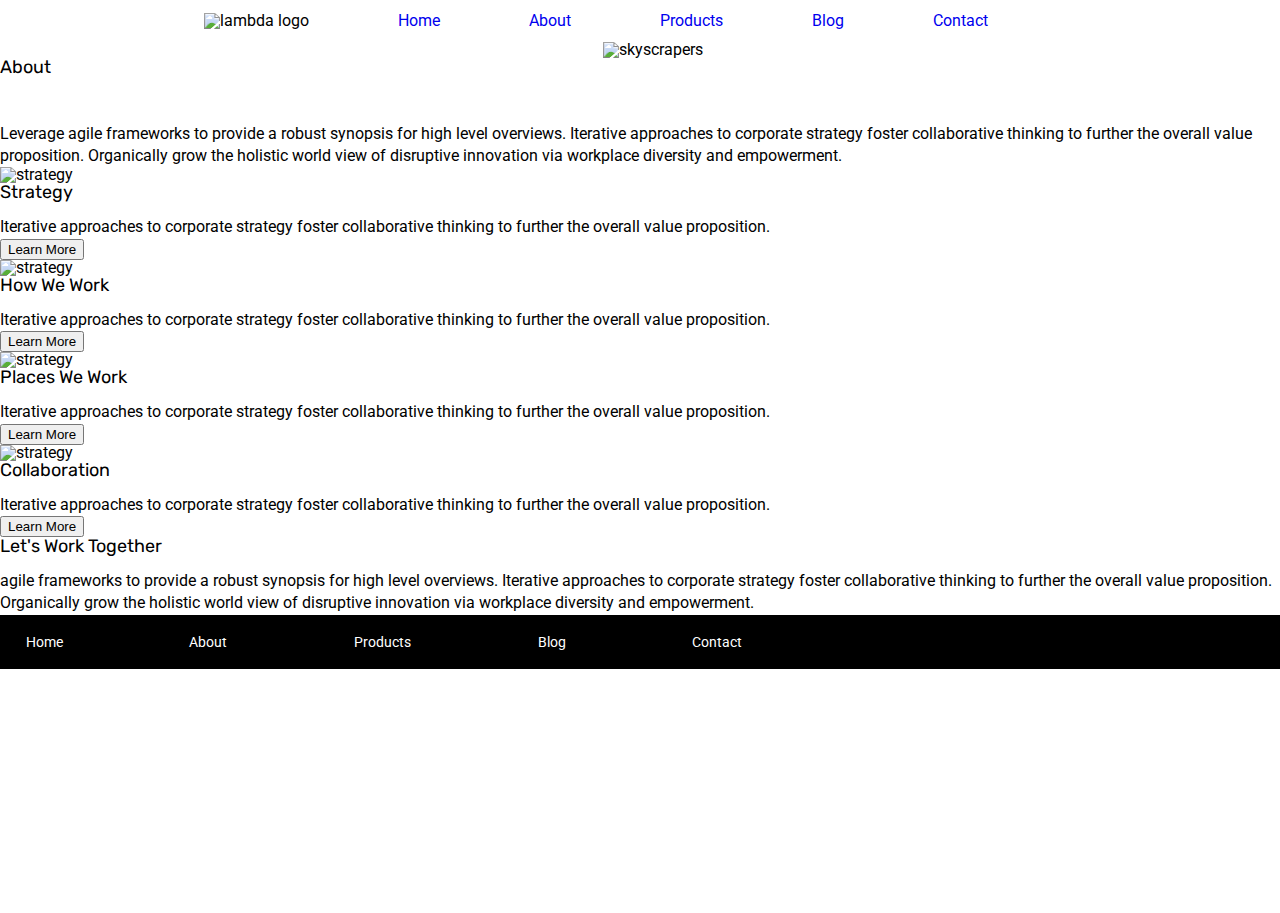
==== commit 8a6d5d3e: "home page is close. Styled with % rather than px." ====
--- a/about.html
+++ b/about.html
@@ -10,7 +10,7 @@
       href="https://fonts.googleapis.com/css?family=Roboto|Rubik"
       rel="stylesheet"
     />
-    <link rel="stylesheet" href="css/index.css" />
+    <link rel="stylesheet" href="css\index.css" />
   </head>
 
   <body>
